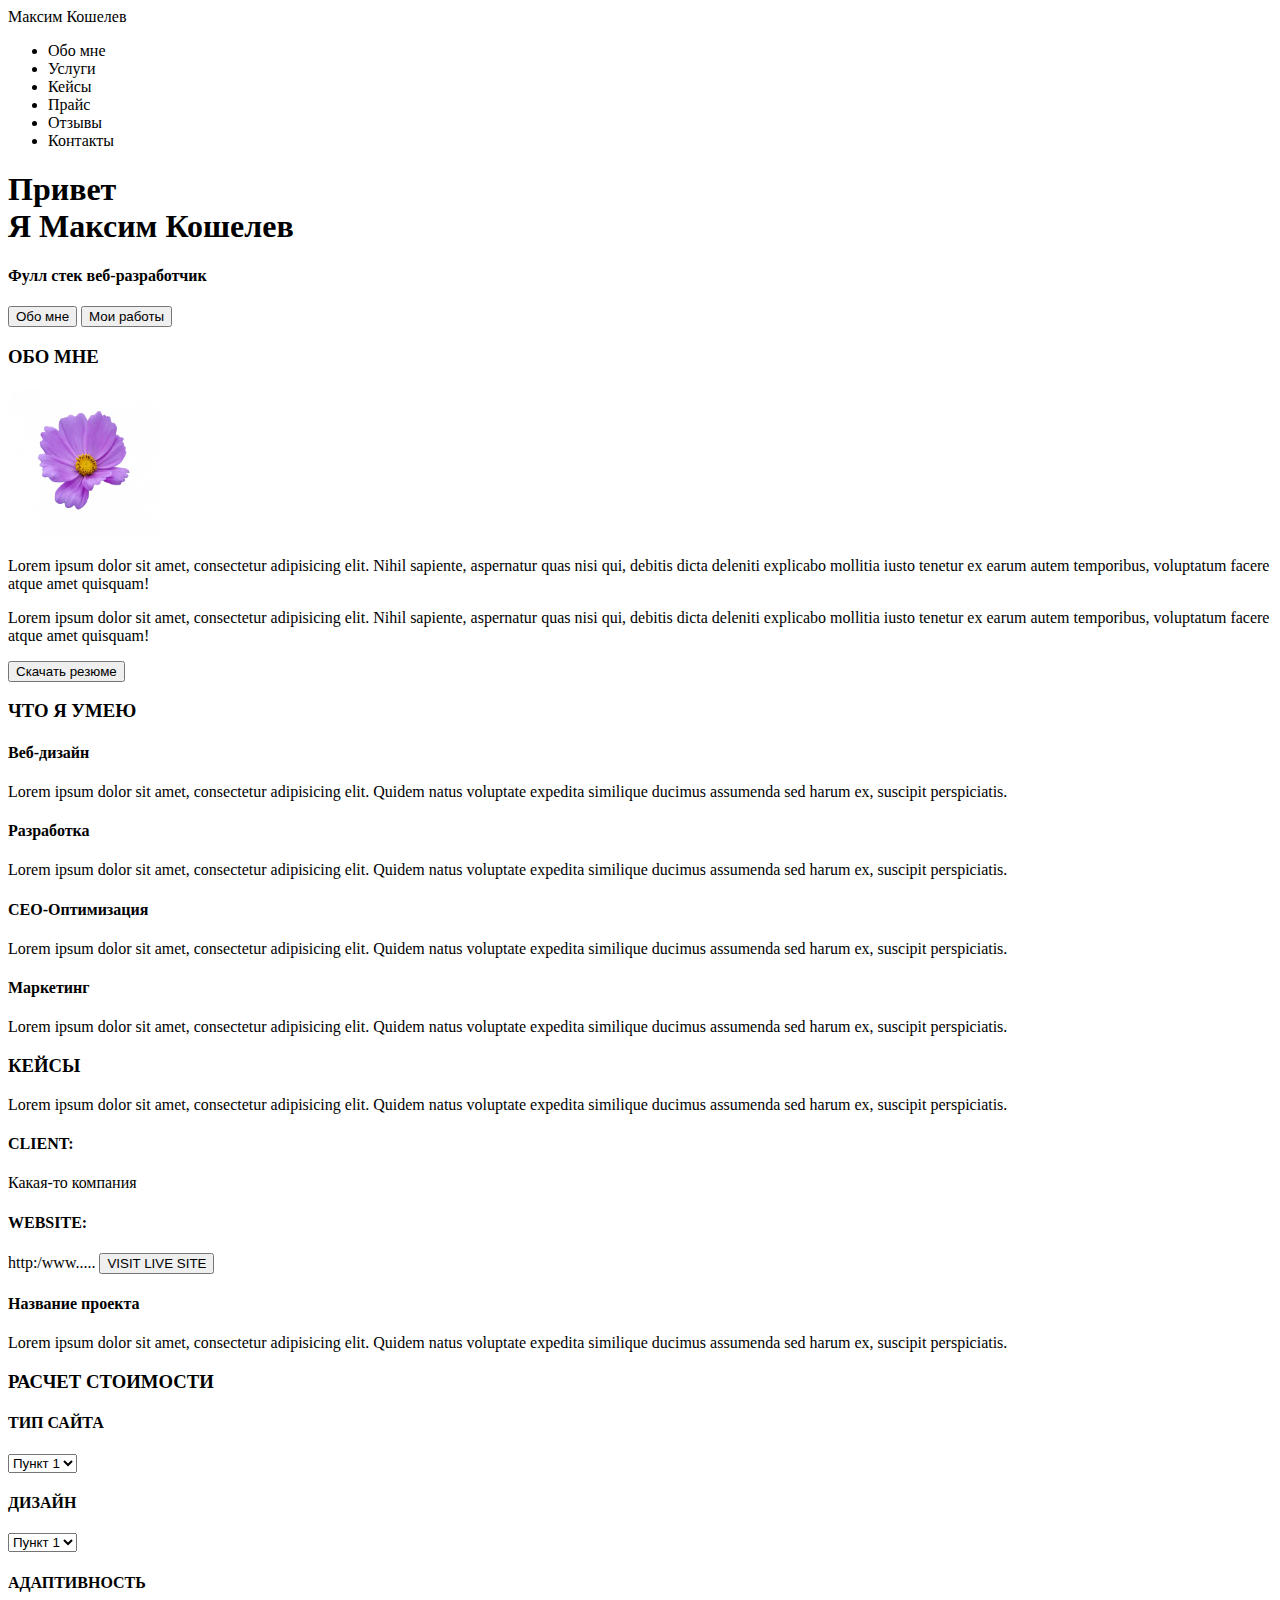
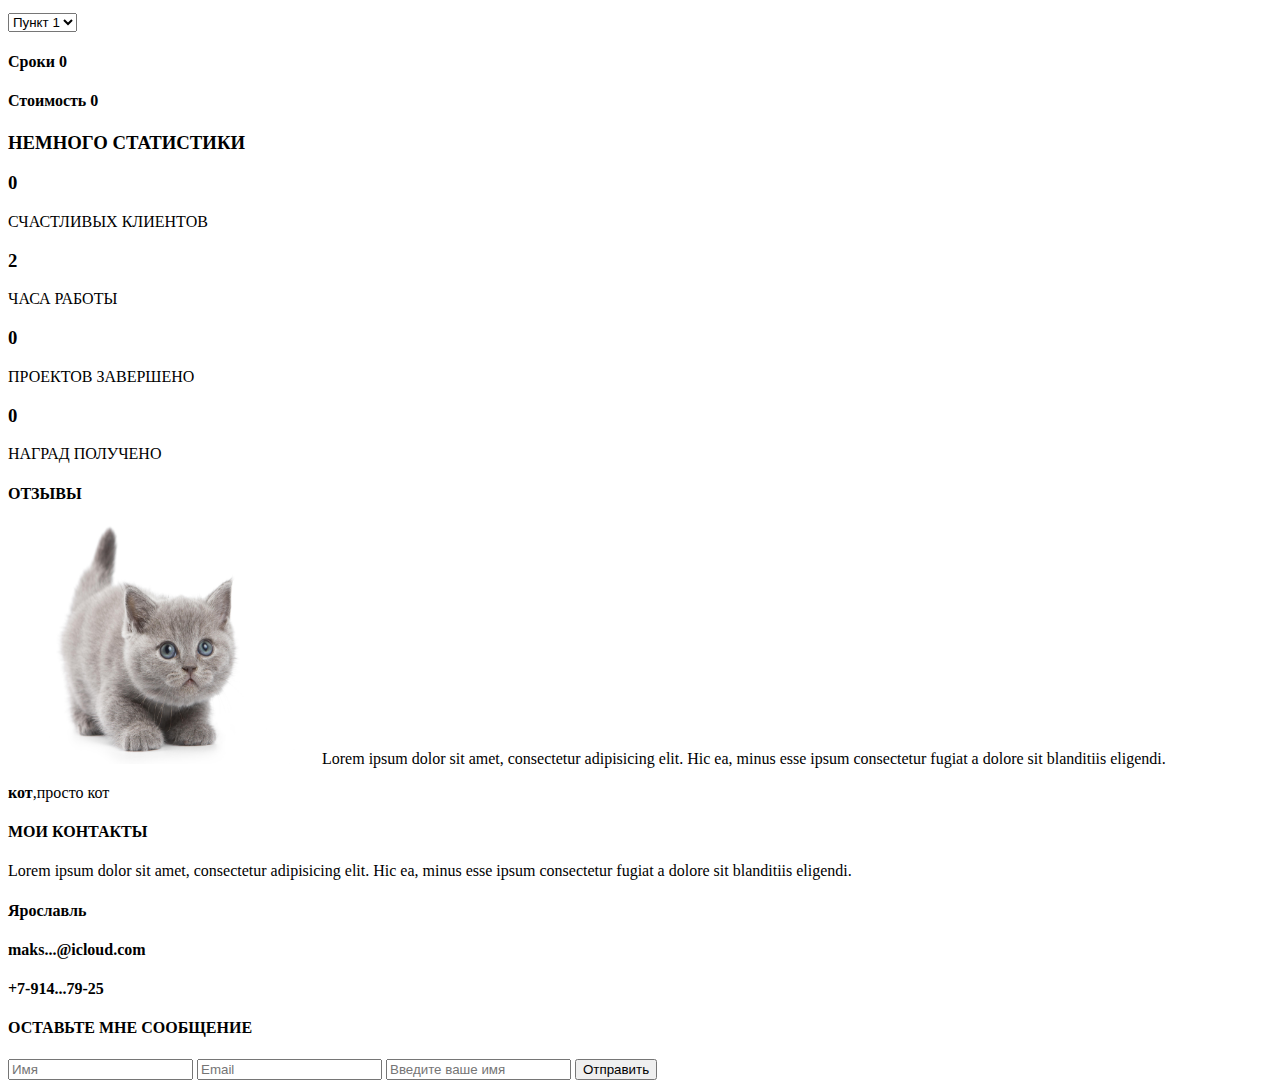
==== src/index.html @ f42ee14e "Залил проект на сервер" ====
<!DOCTYPE html>
<html lang="en">
<head>
    <meta charset="UTF-8">
    <meta name="description" content="Это мой первый опыт">
    <meta name="author" content="Maxim">
    <meta name="robots" content="all">
    
    <meta property="og:title" content="это моя первая страница...">
</head>
<body>
   <header>
       <nav>
           <div class="logo">Максим Кошелев</div>
           <div class="menu"><ul>
              <li>Обо мне</li> 
              <li>Услуги</li> 
              <li>Кейсы</li> 
              <li>Прайс</li> 
              <li>Отзывы</li> 
              <li>Контакты</li> 
           </ul></div>
       </nav>
   </header>
   
<div class="main"><div class="title__container">
    <h1>Привет <br> Я Максим Кошелев</h1>
    <h4>Фулл стек веб-разработчик</h4>
    <input type="submit" value="Обо мне">
    <input type="submit" value="Мои работы">
</div></div>

<div class="main"><div class="title__container"> 
<h3>ОБО МНЕ</h3>
<img src="img/1614598075_72-p-malenkie-kartinki-na-belom-fone-93.jpg" width="150" height="150" alt="цветок">
<p>Lorem ipsum dolor sit amet, consectetur adipisicing elit. Nihil sapiente, aspernatur quas nisi qui, debitis dicta deleniti explicabo mollitia iusto tenetur ex earum autem temporibus, voluptatum facere atque amet quisquam!</p>
<p>Lorem ipsum dolor sit amet, consectetur adipisicing elit. Nihil sapiente, aspernatur quas nisi qui, debitis dicta deleniti explicabo mollitia iusto tenetur ex earum autem temporibus, voluptatum facere atque amet quisquam!</p>
<input type="submit" value="Скачать резюме">
</div></div>

<div class="main"><div class="title__container"> 
<h3>ЧТО Я УМЕЮ</h3>
<h4>Веб-дизайн</h4> 
<span>Lorem ipsum dolor sit amet, consectetur adipisicing elit. Quidem natus voluptate expedita similique ducimus assumenda sed harum ex, suscipit perspiciatis.</span>
<h4>Разработка</h4> 
<span>Lorem ipsum dolor sit amet, consectetur adipisicing elit. Quidem natus voluptate expedita similique ducimus assumenda sed harum ex, suscipit perspiciatis.</span>
<h4>СЕО-Оптимизация</h4> 
<span>Lorem ipsum dolor sit amet, consectetur adipisicing elit. Quidem natus voluptate expedita similique ducimus assumenda sed harum ex, suscipit perspiciatis.</span>
<h4>Маркетинг</h4> 
<span>Lorem ipsum dolor sit amet, consectetur adipisicing elit. Quidem natus voluptate expedita similique ducimus assumenda sed harum ex, suscipit perspiciatis.</span>
</div></div>

<div class="main"><div class="title__container"> 
<h3>КЕЙСЫ</h3>
<span>Lorem ipsum dolor sit amet, consectetur adipisicing elit. Quidem natus voluptate expedita similique ducimus assumenda sed harum ex, suscipit perspiciatis.</span>
<h4>CLIENT:</h4>
<span>Какая-то компания</span>
<h4>WEBSITE:</h4>
<span>http:/www.....</span>
<input type="submit" value="VISIT LIVE SITE">
<h4>Название проекта</h4> 
<span>Lorem ipsum dolor sit amet, consectetur adipisicing elit. Quidem natus voluptate expedita similique ducimus assumenda sed harum ex, suscipit perspiciatis.</span>
</div></div>

<div class="main"><div class="title__container"> 
<h3>РАСЧЕТ СТОИМОСТИ</h3>
<form action="#">
    <h4>ТИП САЙТА</h4>
    <select name="list1" id="list">
          <option value="Opt1">Пункт 1</option>
          <option value="Opt2">Пункт 2</option>
          <option value="Opt3">Пункт 3</option>
          <option value="Opt4">Пункт 4</option>
      </select>
      <h4>ДИЗАЙН</h4>
    <select name="list1" id="list">
          <option value="Opt1">Пункт 1</option>
          <option value="Opt2">Пункт 2</option>
          <option value="Opt3">Пункт 3</option>
          <option value="Opt4">Пункт 4</option>
      </select>
      <h4>АДАПТИВНОСТЬ</h4>
    <select name="list1" id="list">
          <option value="Opt1">Пункт 1</option>
          <option value="Opt2">Пункт 2</option>
          <option value="Opt3">Пункт 3</option>
          <option value="Opt4">Пункт 4</option>
      </select>
      <h4>Сроки 0</h4>
      <h4>Стоимость 0</h4>
</form>
</div></div>

<div class="main"><div class="title__container"> 
<h3>НЕМНОГО СТАТИСТИКИ</h3>
<h3>0</h3> 
<span>СЧАСТЛИВЫХ КЛИЕНТОВ</span>
<h3>2</h3> 
<span>ЧАСА РАБОТЫ</span>
<h3>0</h3> 
<span>ПРОЕКТОВ ЗАВЕРШЕНО</span>
<h3>0</h3> 
<span>НАГРАД ПОЛУЧЕНО</span>
</div></div>

<div class="main"><div class="title__container"> 
<h4>ОТЗЫВЫ</h4>
<img src="img/Fotolia_14485377_Subscription_XL.jpg" width="310" height="240" alt="котёнок">
<span>Lorem ipsum dolor sit amet, consectetur adipisicing elit. Hic ea, minus esse ipsum consectetur fugiat a dolore sit blanditiis eligendi.</span>
<p><b>кот</b>,просто кот</p>
</div></div>

<form action="#">
    <h4>МОИ КОНТАКТЫ</h4>
    <span>Lorem ipsum dolor sit amet, consectetur adipisicing elit. Hic ea, minus esse ipsum consectetur fugiat a dolore sit blanditiis eligendi.</span> 
<h4>Ярославль</h4> 
<h4>maks...@icloud.com</h4> 
<h4>+7-914...79-25</h4> 
<h4>ОСТАВЬТЕ МНЕ СООБЩЕНИЕ</h4>
<input type="text" name="maxilevro" value="" placeholder="Имя">
<input type="text" name="maxilevro" value="" placeholder="Email">
<input type="text" name="maxilevro" value="" placeholder="Введите ваше имя">
<input type="reset" value="Отправить">
</form>

</body>
</html>
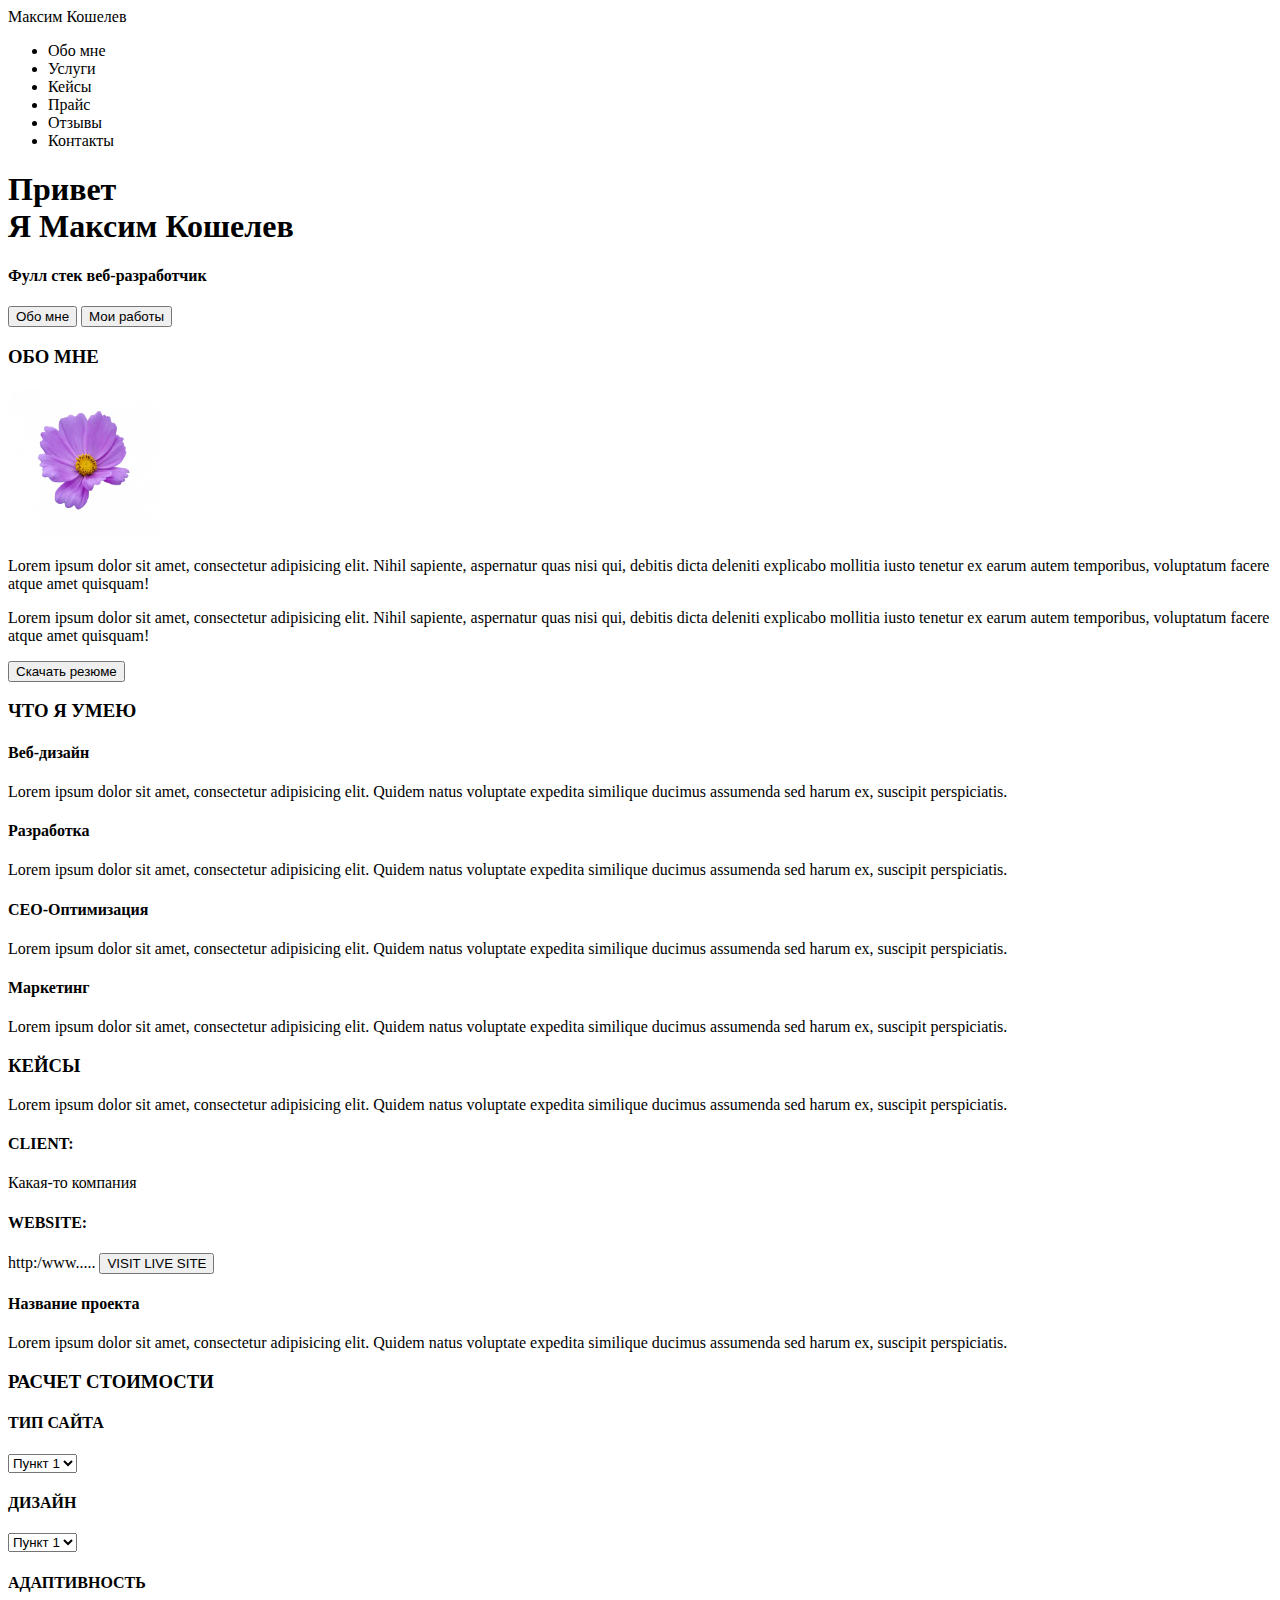
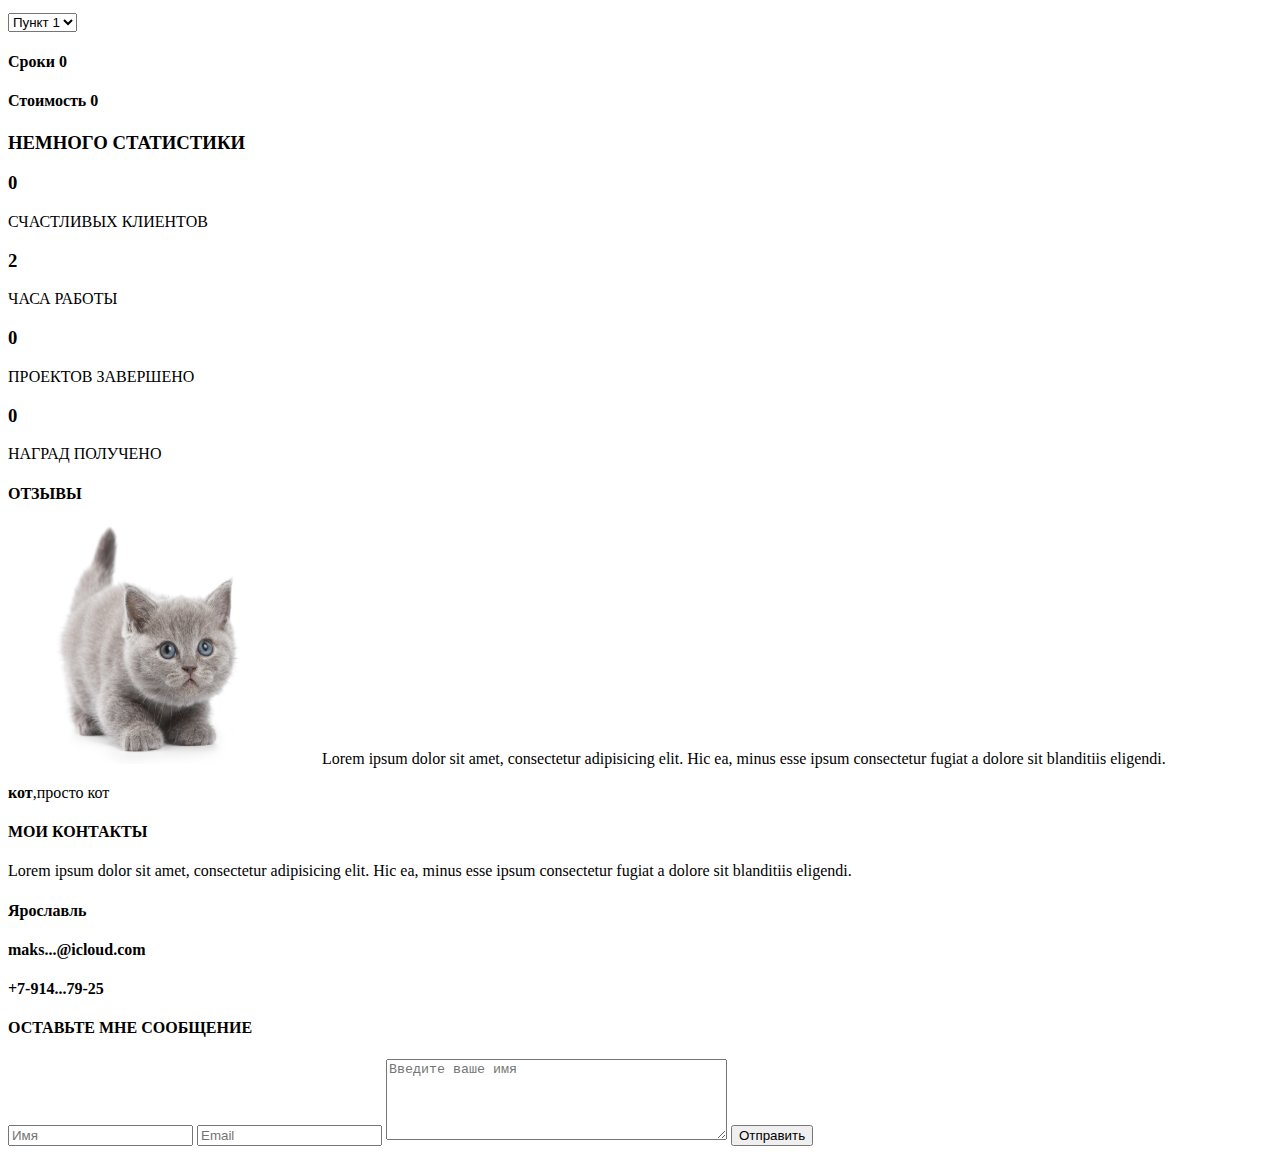
==== commit ae9a27de: "Залил с изменениями" ====
--- a/src/index.html
+++ b/src/index.html
@@ -119,7 +119,7 @@
 <h4>ОСТАВЬТЕ МНЕ СООБЩЕНИЕ</h4>
 <input type="text" name="maxilevro" value="" placeholder="Имя">
 <input type="text" name="maxilevro" value="" placeholder="Email">
-<input type="text" name="maxilevro" value="" placeholder="Введите ваше имя">
+<textarea name="number1" id="1" cols="40" rows="5" placeholder="Введите ваше имя"></textarea>
 <input type="reset" value="Отправить">
 </form>
 
